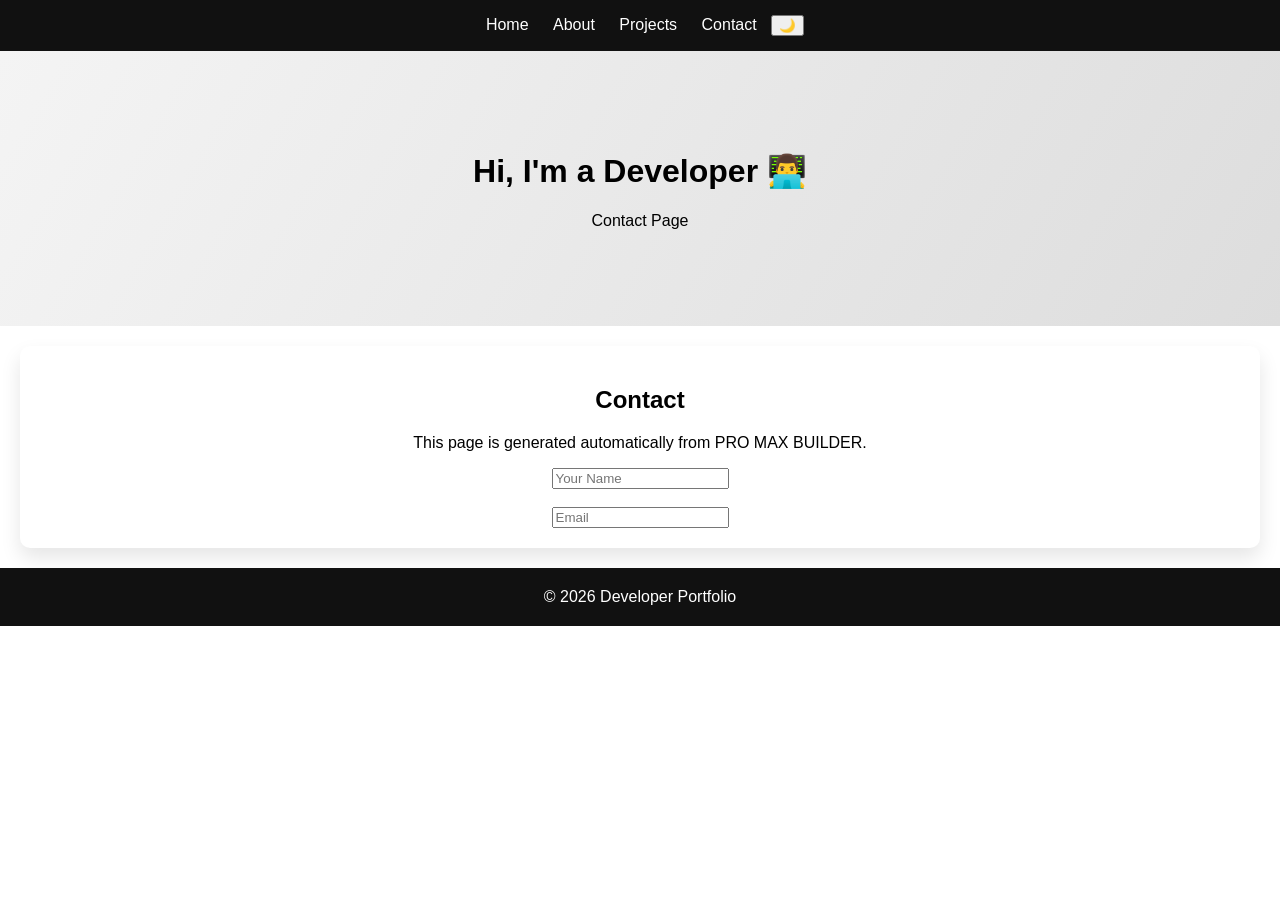
==== contact.html @ b7892b70 "my first website" ====
<!DOCTYPE html>
<html>
<head>
<title>Developer Portfolio - Contact</title>
<link rel="stylesheet" href="style.css">
</head>
<body>

<nav>
<a href="home.html">Home</a> <a href="about.html">About</a> <a href="projects.html">Projects</a> <a href="contact.html">Contact</a>
<button onclick="toggle()">🌙</button>
</nav>

<div class="hero">
  <h1>Hi, I'm a Developer 👨‍💻</h1>
  <p>Contact Page</p>
</div>

<div class="card">
  <h2>Contact</h2>
  <p>This page is generated automatically from PRO MAX BUILDER.</p>

  <form>
    <input placeholder="Your Name" />
    <br><br>
    <input placeholder="Email" />
  </form>
</div>

<footer>
© 2026 Developer Portfolio
</footer>

<script>
function toggle(){
  document.body.classList.toggle("dark");
}
</script>

</body>
</html>
---- style.css ----
body{
  margin:0;
  font-family:Arial;
  transition:0.3s;
}

nav{
  background:#111;
  padding:15px;
  text-align:center;
}

nav a{
  color:white;
  margin:10px;
  text-decoration:none;
}

.hero{
  padding:80px;
  text-align:center;
  background:linear-gradient(120deg,#f4f4f4,#ddd);
}

.card{
  margin:20px;
  padding:20px;
  background:white;
  border-radius:10px;
  box-shadow:0 10px 20px rgba(0,0,0,0.1);
  text-align:center;
}

footer{
  background:#111;
  color:white;
  text-align:center;
  padding:20px;
}

/* DARK MODE */
.dark{
  background:#111;
  color:white;
}
.dark nav{background:#000;}
.dark .hero{background:#1a1a1a;}
.dark .card{background:#222;}
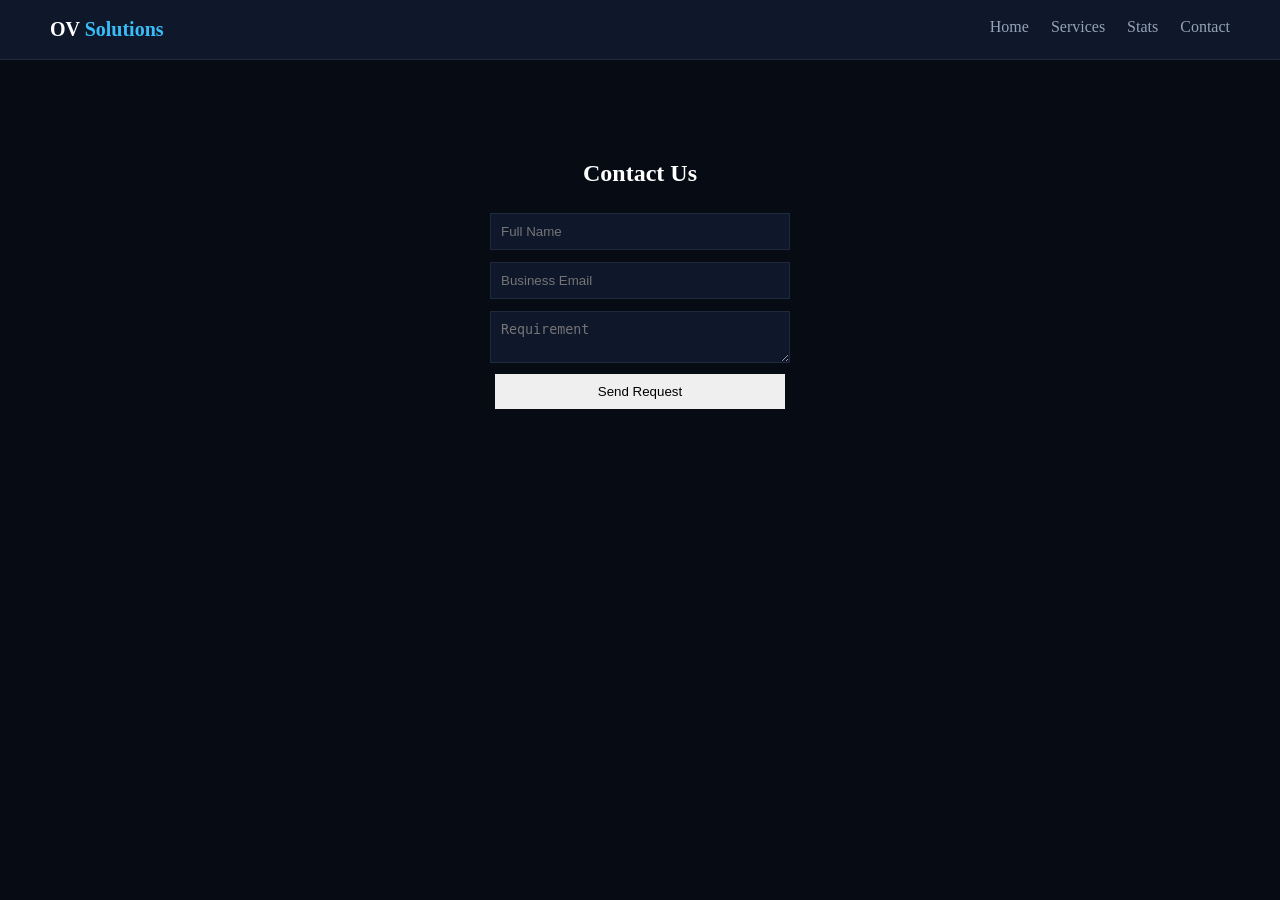
==== commit 185689c9: "full multi page OV Solutions website fixed" ====
--- a/contact.html
+++ b/contact.html
@@ -1,42 +1,37 @@
+<!DOCTYPE html>
+<html lang="en">
+<head>
+<meta charset="UTF-8">
+<meta name="viewport" content="width=device-width, initial-scale=1.0">
+<title>Contact - OV Solutions</title>
 
-<!DOCTYPE html>
-<html>
-<head>
-<title>Developer Portfolio - Contact</title>
 <link rel="stylesheet" href="style.css">
 </head>
+
 <body>
 
-<nav>
-<a href="home.html">Home</a> <a href="about.html">About</a> <a href="projects.html">Projects</a> <a href="contact.html">Contact</a>
-<button onclick="toggle()">🌙</button>
-</nav>
+<header class="nav">
+  <div class="logo">OV <span>Solutions</span></div>
 
-<div class="hero">
-  <h1>Hi, I'm a Developer 👨‍💻</h1>
-  <p>Contact Page</p>
-</div>
+  <nav>
+    <a href="index.html">Home</a>
+    <a href="services.html">Services</a>
+    <a href="stats.html">Stats</a>
+    <a href="contact.html">Contact</a>
+  </nav>
+</header>
 
-<div class="card">
-  <h2>Contact</h2>
-  <p>This page is generated automatically from PRO MAX BUILDER.</p>
+<section class="section">
+  <h2>Contact Us</h2>
 
   <form>
-    <input placeholder="Your Name" />
-    <br><br>
-    <input placeholder="Email" />
+    <input placeholder="Full Name">
+    <input placeholder="Business Email">
+    <textarea placeholder="Requirement"></textarea>
+    <button>Send Request</button>
   </form>
-</div>
 
-<footer>
-© 2026 Developer Portfolio
-</footer>
-
-<script>
-function toggle(){
-  document.body.classList.toggle("dark");
-}
-</script>
+</section>
 
 </body>
-</html>
+</html>
--- a/style.css
+++ b/style.css
@@ -1,49 +1,118 @@
-
 body{
   margin:0;
-  font-family:Arial;
-  transition:0.3s;
+  font-family:Segoe UI;
+  background:#070b14;
+  color:white;
 }
 
-nav{
-  background:#111;
-  padding:15px;
+/* NAV */
+.nav{
+  display:flex;
+  justify-content:space-between;
+  padding:18px 50px;
+  background:#0f172a;
+  border-bottom:1px solid #1e293b;
+}
+
+.logo{
+  font-size:20px;
+  font-weight:bold;
+}
+
+.logo span{
+  color:#38bdf8;
+}
+
+nav a{
+  color:#94a3b8;
+  margin-left:18px;
+  text-decoration:none;
+}
+
+nav a:hover{
+  color:#38bdf8;
+}
+
+/* HERO */
+.hero{
+  text-align:center;
+  padding:120px 20px;
+}
+
+.badge{
+  display:inline-block;
+  padding:6px 12px;
+  border:1px solid #1e293b;
+  border-radius:20px;
+  color:#38bdf8;
+  margin-bottom:15px;
+}
+
+/* BUTTONS */
+button{
+  padding:10px 18px;
+  margin:5px;
+  border:none;
+  cursor:pointer;
+}
+
+.primary{
+  background:#38bdf8;
+  color:black;
+}
+
+.ghost{
+  background:transparent;
+  border:1px solid #38bdf8;
+  color:#38bdf8;
+}
+
+/* SECTIONS */
+.section{
+  text-align:center;
+  padding:80px 20px;
+}
+
+/* STATS */
+.stats{
+  display:flex;
+  justify-content:center;
+  gap:40px;
+  padding:60px;
+  background:#0f172a;
+}
+
+.stat{
   text-align:center;
 }
 
-nav a{
-  color:white;
-  margin:10px;
-  text-decoration:none;
-}
-
-.hero{
-  padding:80px;
-  text-align:center;
-  background:linear-gradient(120deg,#f4f4f4,#ddd);
+/* GRID */
+.grid{
+  display:flex;
+  justify-content:center;
+  gap:20px;
+  flex-wrap:wrap;
 }
 
 .card{
-  margin:20px;
+  width:200px;
+  background:#0f172a;
   padding:20px;
-  background:white;
   border-radius:10px;
-  box-shadow:0 10px 20px rgba(0,0,0,0.1);
-  text-align:center;
 }
 
-footer{
-  background:#111;
-  color:white;
-  text-align:center;
-  padding:20px;
+/* FORM */
+form{
+  width:300px;
+  margin:auto;
+  display:flex;
+  flex-direction:column;
 }
 
-/* DARK MODE */
-.dark{
-  background:#111;
+input,textarea{
+  margin:6px 0;
+  padding:10px;
+  background:#0f172a;
+  border:1px solid #1e293b;
   color:white;
-}
-.dark nav{background:#000;}
-.dark .hero{background:#1a1a1a;}
-.dark .card{background:#222;}
+}
